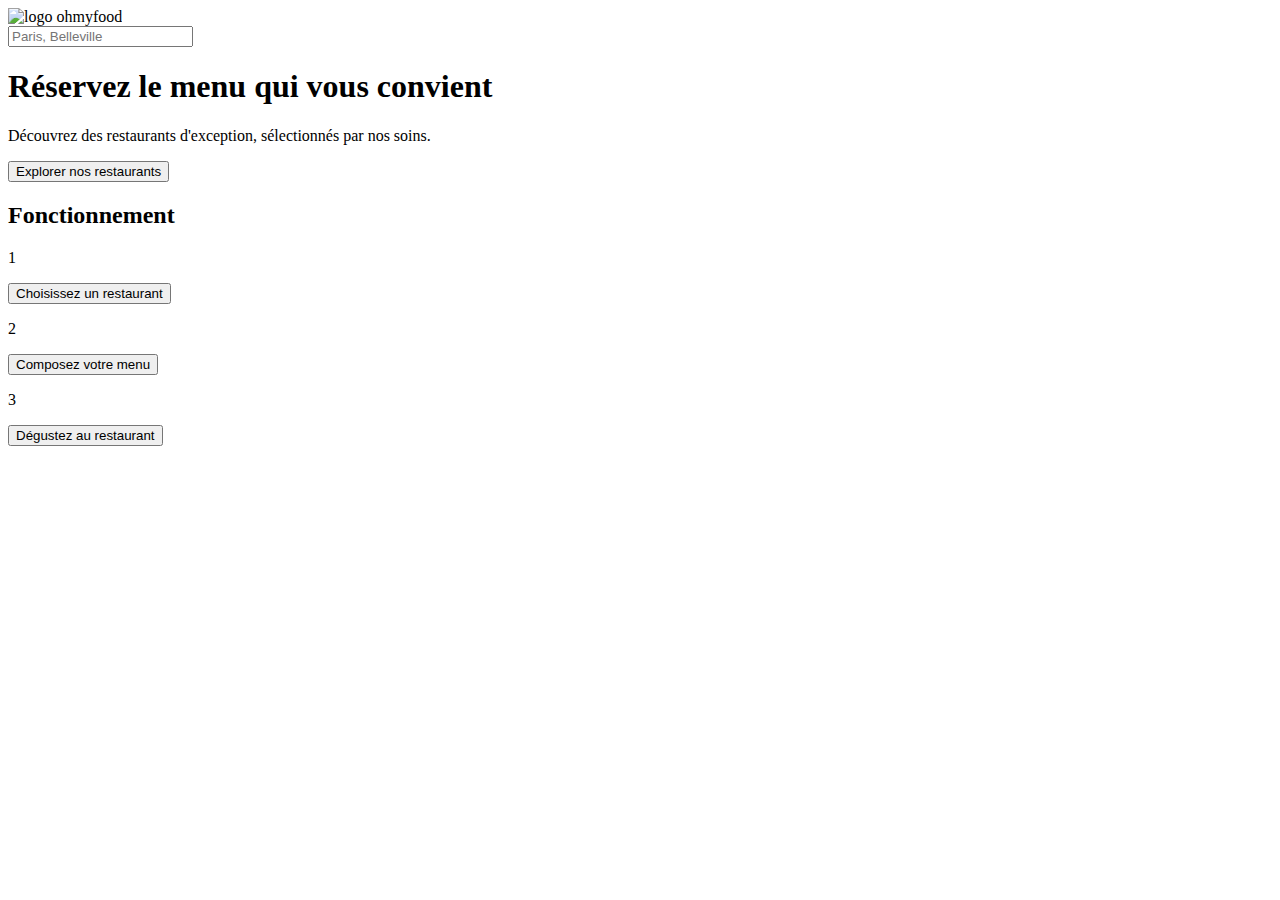
==== index.html @ bc4dea59 "P3 VERSION 1.4a - HTML Fonctionnement - ajout div=choix et nav class" ====
<!DOCTYPE html>
<!-- Projet P3 OhMyFood nicolas Ravelohoerson 2021_08_31 -->
<html lang="fr">
<head>
    <meta charset="UTF-8">
    <meta http-equiv="X-UA-Compatible" content="IE=edge">
      <!-- Declaration pour responsive mobile -->
    <meta name="viewport" content="width=device-width, initial-scale=1.0">
     <!-- Nom de l'onglet dans le navigateur -->
     <meta name="description" content="OhMyFood, l'entreprise de commande de repas en ligne.">
    <title>OhMyFood</title>

    <!-- FONTS - GOOGLE FONTS Roboto/Shrikhand/Raleway
    <link href="https://fonts.googleapis.com/css2?family=Roboto&display=swap" rel="stylesheet" />
    <link href="https://fonts.googleapis.com/css2?family=Shrikhand&display=swap" rel="stylesheet" /> -->
    <link rel="preconnect" href="https://fonts.googleapis.com">
    <link rel="preconnect" href="https://fonts.gstatic.com" crossorigin>
    <link href="https://fonts.googleapis.com/css2?family=Roboto:ital,wght@0,100;0,300;0,400;0,500;0,700;0,900;1,100;1,300;1,400;1,500;1,700;1,900&family=Shrikhand&display=swap" rel="stylesheet">

    <!-- FONTS - FontAwesome KIT's CODE -->
    <script src="https://kit.fontawesome.com/e79a6202a5.js" crossorigin="anonymous"></script>
</head>
<body>
    <header>
        <!-- Logo -->
        <img class="logo" src="images/logo/ohmyfood@2x.svg" alt="logo ohmyfood">
    </header>

    <main>
         <!-- Chargement de l'Animation ( a faire)-->

         <!-- Localisation Recherche à Paris -->
         <section class="localisation_et_fonctionnement">
            <!-- section -->
            <div class="localisation_ville">
                <span class="map_marker">
                <i class="fas fa-map-marker-alt mapmarker"></i>
            </span>
                <input class="input_localisation" type="search" placeholder="Paris, Belleville">
            </div>


        <!-- Découverte des Restaurants ------------------------------------>
        <!-- h1 strong :  Réservez le menu qui vous convient -->
        <div class="decouverte">
            <h1><strong>Réservez le menu qui vous convient</strong></h1>
            
                <!-- p : Découvrez des restaurants d'exception, sélectionnés par nos soins. -->
                <p>Découvrez des restaurants d'exception, sélectionnés par nos soins.</p>
                <!-- bouton submit : Explorer nos restaurants -->
                <button type="submit" class="btn">Explorer nos restaurants</button>
        </div>




        <!-- Fonctionnement ------------------------------------------------>
        <div class="fonctionnement">
             <!-- h2 : Fonctionnement -->
             <h2 class="choix_fonctionnement">Fonctionnement</h2>

        <!-- nav ------------------------------>
        <nav class="container_choix_fonctionnement">
            <div class="choix">    
            <!-- p : 1 -->
                <p>1</p>
                <!-- button i class: mobile-alt: choix_restaurant -- i : Choisissez un restaurant -->
                <button class="choix_restaurant"><i class="fas fa-mobile-alt"></i>Choisissez un restaurant</button>
            </div>
            
            <div class="choix">    
            <!-- p : 2 -->
                <p>2</p>
                <!-- button i class: list-ul: composition_menu -- i : Composez votre menu -->
                <button class="composition_menu"><i class="fas fa-list-ul"></i>Composez votre menu</button>
            </div>

            <div class="choix">    
                <!-- p : 3 -->
                <p>3</p>
                <!-- button i class store: degustation_menu -- i : Dégustez au restaurant -->
                <button class="degustation_restaurant"><i class="fas fa-store"></i>Dégustez au restaurant</button>
            </div>
        </nav>
        





        <!-- Liste des Restaurants ----------------------------------------------->
        <!-- h2 : Restaurants -->

        <!-- Fiche Restaurant 1 - La palette du goût -->
            <!-- img -->
            <!-- p : La palette du goût -->
            <!-- p : Ménilmontant -->
            <!-- i class: heart -->
            <!-- p (drapeau): Nouveau -->



            <!-- Fiche Restaurant 2 - La note enchantée -->
            <!-- img -->
            <!-- p : La note enchantée -->
            <!-- p : Charonne -->
            <!-- i class: heart -->
            <!-- p (drapeau): Nouveau -->



            <!-- Fiche Restaurant 3 - A la française -->
            <!-- img -->
            <!-- p : A la française -->
            <!-- p : Cité Rouge -->
            <!-- i class: heart -->
            <!-- p (drapeau): Nouveau -->


            <!-- Fiche Restaurant 4 - Le délice des sens -->
            <!-- img -->
            <!-- p : Le délice des sens -->
            <!-- p : Folie-Méricourt -->
            <!-- i class: heart -->
            <!-- p (drapeau): Nouveau -->
         </section>
    </main>







    <!-- Section Footer/Pied de page principale ---------------->
    <footer>
        <!-- Footer -->
        <!-- h3 ohmyfood -->

        <!-- Contenu du Footer -->
            <!-- Lien vers page : Proposer un restaurant -->
                <!-- i class: ustensils -->
                <!-- a href : Proposer un restaurant-->

            <!-- Lien vers page : Devenir partenaire -->
                <!-- i class: hands-helping -->
                <!-- a href : Devenir partenaire -->

            <!-- Lien vers page Mentions légales du site -->
                <!-- a href : Mentions légales -->

            <!-- Envoi vers un logiciel de mail -->
                <!-- a href : Contact -->

    </footer>


    
</body>
</html>
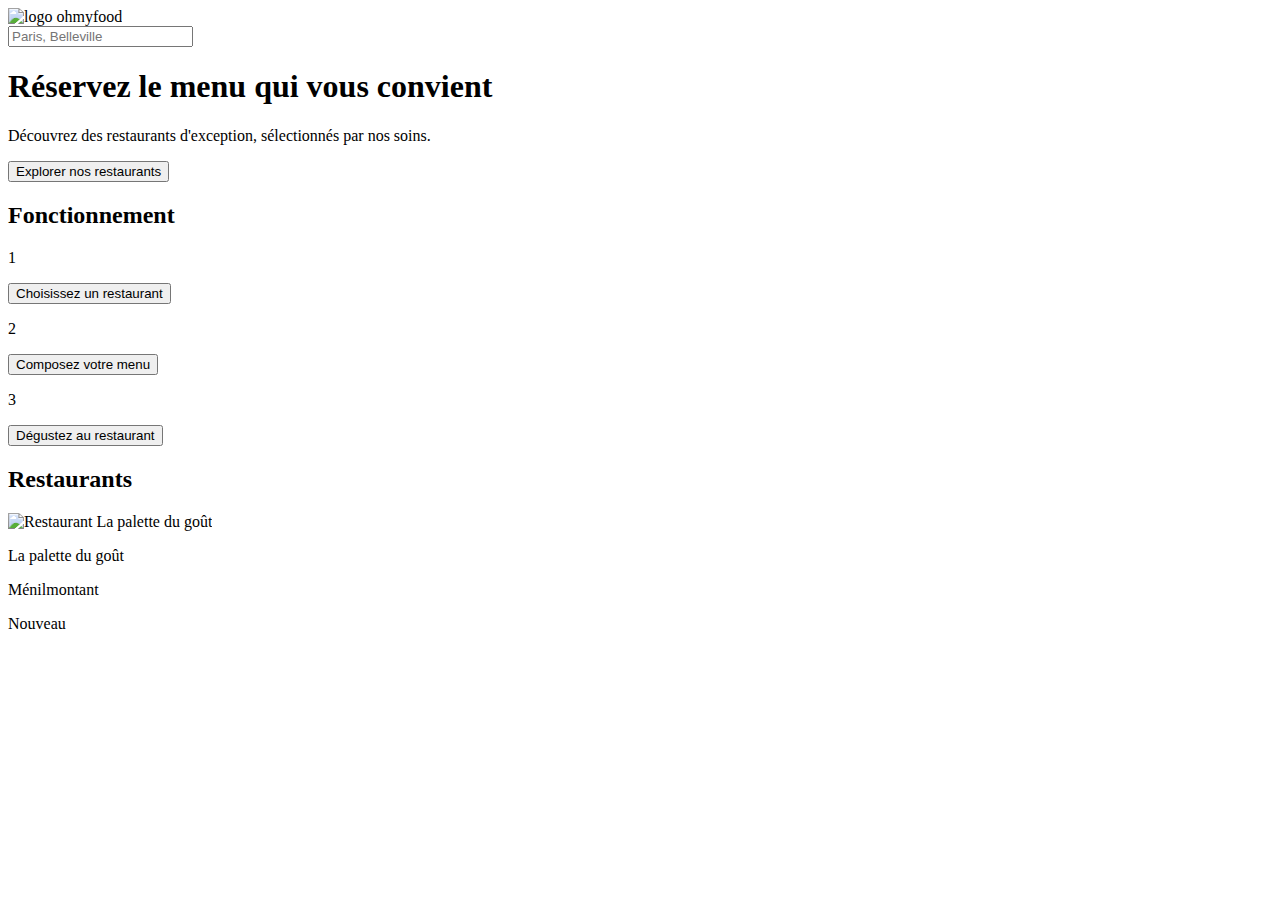
==== commit 2f046c6c: "P3 VERSION 1.5 - HTML 1er Restaurant - la palette du gout" ====
--- a/index.html
+++ b/index.html
@@ -27,10 +27,10 @@
     </header>
 
     <main>
-         <!-- Chargement de l'Animation ( a faire)-->
+        <!-- Chargement de l'Animation ( a faire)-->
 
-         <!-- Localisation Recherche à Paris -->
-         <section class="localisation_et_fonctionnement">
+        <!-- Localisation Recherche à Paris -->
+        <section class="localisation_et_fonctionnement">
             <!-- section -->
             <div class="localisation_ville">
                 <span class="map_marker">
@@ -58,6 +58,7 @@
         <div class="fonctionnement">
              <!-- h2 : Fonctionnement -->
              <h2 class="choix_fonctionnement">Fonctionnement</h2>
+        </div>
 
         <!-- nav ------------------------------>
         <nav class="container_choix_fonctionnement">
@@ -89,41 +90,67 @@
 
 
         <!-- Liste des Restaurants ----------------------------------------------->
-        <!-- h2 : Restaurants -->
+        <section class="liste_restaurants">
 
-        <!-- Fiche Restaurant 1 - La palette du goût -->
-            <!-- img -->
-            <!-- p : La palette du goût -->
-            <!-- p : Ménilmontant -->
-            <!-- i class: heart -->
-            <!-- p (drapeau): Nouveau -->
+            <!-- h2 : Restaurants -->
+            <h2 class="restaurants">Restaurants</h2>
+
+            <div class="liste_fiches">
+
+            <!-- Fiche Restaurant 1 - La palette du goût -->
+            <div class="fiche">
+                <!-- img -->
+                <a href="menus/lapalettedugout.html" class="menu"></a>
+                <img class="fiche--image" src="images/restaurants/jay-wennington-N_Y88TWmGwA-unsplash.jpg" alt="Restaurant La palette du goût" title="photo restaurant" />
+                
+
+                <div class="fiche_info"></div>
+                <!-- p : La palette du goût -->
+                <p class="fiche_info_text--nom">La palette du goût</p>
+                <!-- p : Ménilmontant -->
+                <p class="fiche_info_text--lieu">Ménilmontant</p>
+                </div>
+
+
+                <!-- i class: heart -->
+                <div class="fiche_info_coeur">
+                    <span class="fa-heart__box fa-heart__content">
+                        <i class="fas fa-heart  fa-heart_full"></i>
+                        <i class="far fa-heart fa-heart__content_empty"></i></span>
+                </div>
+              
+                <!-- p (drapeau): Nouveau -->
+                <div class="fiche__flag_nouveau">
+                    <p class="fiche__flag_nouveau--text">Nouveau</p>
+                </div>
 
 
 
-            <!-- Fiche Restaurant 2 - La note enchantée -->
-            <!-- img -->
-            <!-- p : La note enchantée -->
-            <!-- p : Charonne -->
-            <!-- i class: heart -->
-            <!-- p (drapeau): Nouveau -->
+                <!-- Fiche Restaurant 2 - La note enchantée -->
+                <!-- img -->
+                <!-- p : La note enchantée -->
+                <!-- p : Charonne -->
+                <!-- i class: heart -->
+                <!-- p (drapeau): Nouveau -->
 
 
 
-            <!-- Fiche Restaurant 3 - A la française -->
-            <!-- img -->
-            <!-- p : A la française -->
-            <!-- p : Cité Rouge -->
-            <!-- i class: heart -->
-            <!-- p (drapeau): Nouveau -->
+                <!-- Fiche Restaurant 3 - A la française -->
+                <!-- img -->
+                <!-- p : A la française -->
+                <!-- p : Cité Rouge -->
+                <!-- i class: heart -->
+                <!-- p (drapeau): Nouveau -->
 
 
-            <!-- Fiche Restaurant 4 - Le délice des sens -->
-            <!-- img -->
-            <!-- p : Le délice des sens -->
-            <!-- p : Folie-Méricourt -->
-            <!-- i class: heart -->
-            <!-- p (drapeau): Nouveau -->
-         </section>
+                <!-- Fiche Restaurant 4 - Le délice des sens -->
+                <!-- img -->
+                <!-- p : Le délice des sens -->
+                <!-- p : Folie-Méricourt -->
+                <!-- i class: heart -->
+                <!-- p (drapeau): Nouveau -->
+            </div>
+            </section>
     </main>
 
 
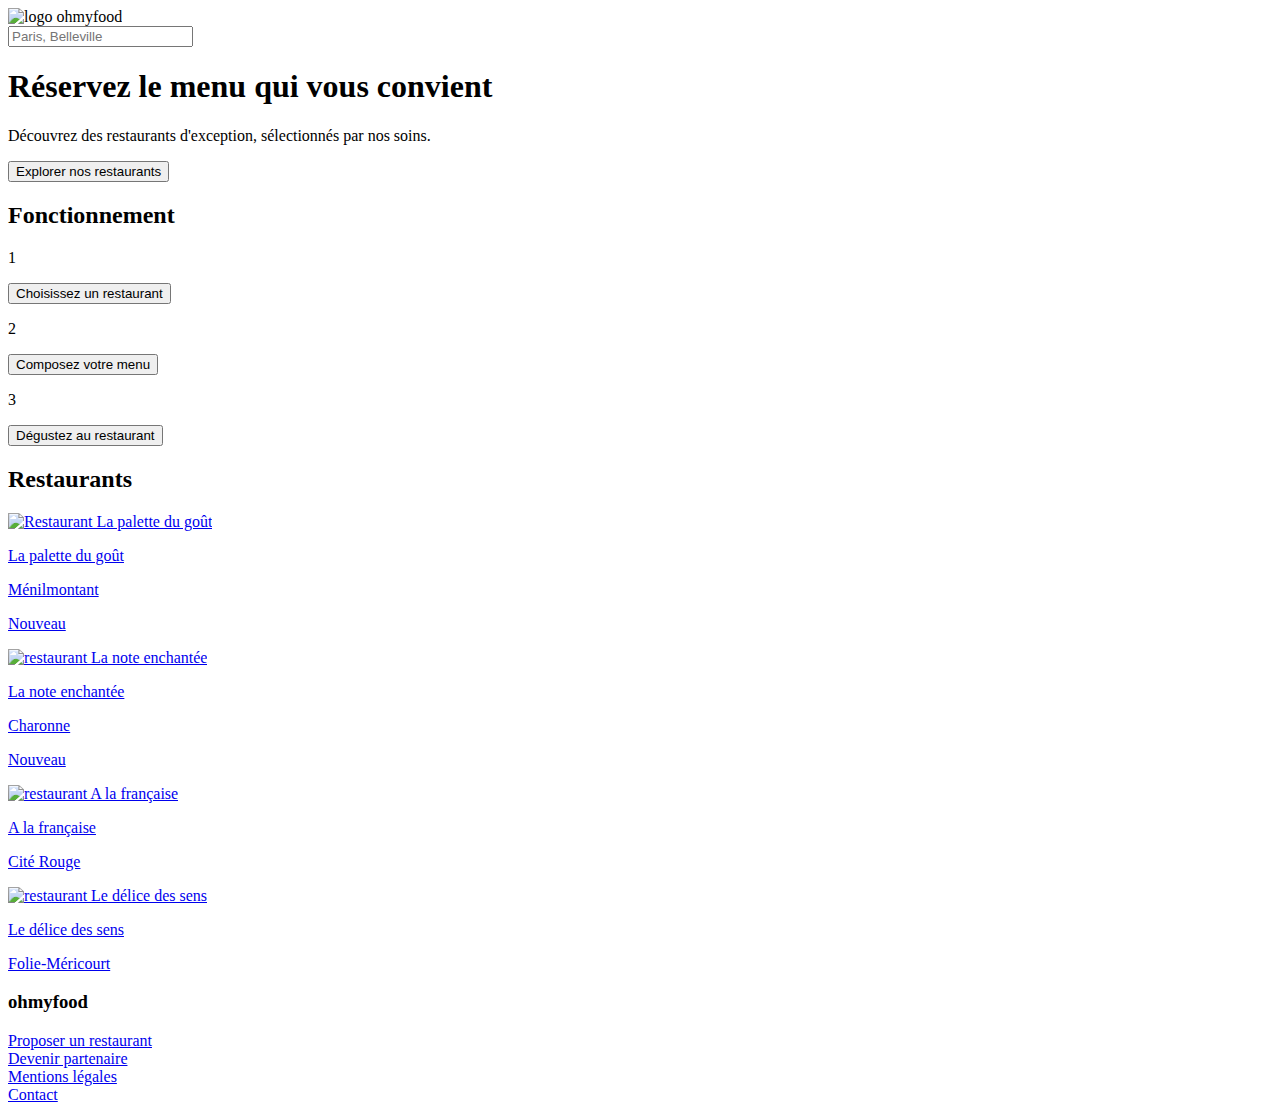
==== commit beb6ed4a: "P3 VERSION 2.0 - html end" ====
--- a/index.html
+++ b/index.html
@@ -40,49 +40,50 @@
             </div>
 
 
-        <!-- Découverte des Restaurants ------------------------------------>
-        <!-- h1 strong :  Réservez le menu qui vous convient -->
-        <div class="decouverte">
-            <h1><strong>Réservez le menu qui vous convient</strong></h1>
-            
-                <!-- p : Découvrez des restaurants d'exception, sélectionnés par nos soins. -->
-                <p>Découvrez des restaurants d'exception, sélectionnés par nos soins.</p>
-                <!-- bouton submit : Explorer nos restaurants -->
-                <button type="submit" class="btn">Explorer nos restaurants</button>
-        </div>
-
-
-
-
-        <!-- Fonctionnement ------------------------------------------------>
-        <div class="fonctionnement">
-             <!-- h2 : Fonctionnement -->
-             <h2 class="choix_fonctionnement">Fonctionnement</h2>
-        </div>
-
-        <!-- nav ------------------------------>
-        <nav class="container_choix_fonctionnement">
-            <div class="choix">    
-            <!-- p : 1 -->
-                <p>1</p>
-                <!-- button i class: mobile-alt: choix_restaurant -- i : Choisissez un restaurant -->
-                <button class="choix_restaurant"><i class="fas fa-mobile-alt"></i>Choisissez un restaurant</button>
-            </div>
-            
-            <div class="choix">    
-            <!-- p : 2 -->
-                <p>2</p>
-                <!-- button i class: list-ul: composition_menu -- i : Composez votre menu -->
-                <button class="composition_menu"><i class="fas fa-list-ul"></i>Composez votre menu</button>
-            </div>
-
-            <div class="choix">    
-                <!-- p : 3 -->
-                <p>3</p>
-                <!-- button i class store: degustation_menu -- i : Dégustez au restaurant -->
-                <button class="degustation_restaurant"><i class="fas fa-store"></i>Dégustez au restaurant</button>
-            </div>
-        </nav>
+            <!-- Découverte des Restaurants ------------------------------------>
+            <!-- h1 strong :  Réservez le menu qui vous convient -->
+            <div class="decouverte">
+                <h1><strong>Réservez le menu qui vous convient</strong></h1>
+                
+                    <!-- p : Découvrez des restaurants d'exception, sélectionnés par nos soins. -->
+                    <p>Découvrez des restaurants d'exception, sélectionnés par nos soins.</p>
+                    <!-- bouton submit : Explorer nos restaurants -->
+                    <button type="submit" class="btn">Explorer nos restaurants</button>
+            </div>
+
+
+
+
+            <!-- Fonctionnement ------------------------------------------------>
+            <div class="fonctionnement">
+                <!-- h2 : Fonctionnement -->
+                <h2 class="choix_fonctionnement">Fonctionnement</h2>
+            </div>
+
+            <!-- nav ------------------------------>
+            <nav class="container_choix_fonctionnement">
+                <div class="choix">    
+                <!-- p : 1 -->
+                    <p>1</p>
+                    <!-- button i class: mobile-alt: choix_restaurant -- i : Choisissez un restaurant -->
+                    <button class="choix_restaurant"><i class="fas fa-mobile-alt"></i>Choisissez un restaurant</button>
+                </div>
+                
+                <div class="choix">    
+                <!-- p : 2 -->
+                    <p>2</p>
+                    <!-- button i class: list-ul: composition_menu -- i : Composez votre menu -->
+                    <button class="composition_menu"><i class="fas fa-list-ul"></i>Composez votre menu</button>
+                </div>
+
+                <div class="choix">    
+                    <!-- p : 3 -->
+                    <p>3</p>
+                    <!-- button i class store: degustation_menu -- i : Dégustez au restaurant -->
+                    <button class="degustation_restaurant"><i class="fas fa-store"></i>Dégustez au restaurant</button>
+                </div>
+            </nav>
+    </section>
         
 
 
@@ -95,62 +96,107 @@
             <!-- h2 : Restaurants -->
             <h2 class="restaurants">Restaurants</h2>
 
-            <div class="liste_fiches">
-
-            <!-- Fiche Restaurant 1 - La palette du goût -->
-            <div class="fiche">
-                <!-- img -->
-                <a href="menus/lapalettedugout.html" class="menu"></a>
-                <img class="fiche--image" src="images/restaurants/jay-wennington-N_Y88TWmGwA-unsplash.jpg" alt="Restaurant La palette du goût" title="photo restaurant" />
-                
-
-                <div class="fiche_info"></div>
-                <!-- p : La palette du goût -->
-                <p class="fiche_info_text--nom">La palette du goût</p>
-                <!-- p : Ménilmontant -->
-                <p class="fiche_info_text--lieu">Ménilmontant</p>
-                </div>
-
-
-                <!-- i class: heart -->
-                <div class="fiche_info_coeur">
-                    <span class="fa-heart__box fa-heart__content">
-                        <i class="fas fa-heart  fa-heart_full"></i>
-                        <i class="far fa-heart fa-heart__content_empty"></i></span>
-                </div>
-              
-                <!-- p (drapeau): Nouveau -->
-                <div class="fiche__flag_nouveau">
-                    <p class="fiche__flag_nouveau--text">Nouveau</p>
+            <div class="liste_restaurant">
+
+                <!-- Fiche Restaurant 1 - La palette du goût -->
+                <div class="fiche">
+                    <!-- img -->
+                    <a href="menus/palette_du_gout.html" class="menu">
+                        <img class="fiche--image" src="images/restaurants/jay-wennington-N_Y88TWmGwA-unsplash.jpg" alt="Restaurant La palette du goût" title="photo restaurant" />
+                        
+                        <div class="fiche_info">
+                            <div class="fiche__info__text">
+                                <p class="fiche_info_text--nom">La palette du goût</p>
+                                <p class="fiche_info_text--lieu">Ménilmontant</p>
+                            </div>
+                            <!-- i class: heart -->
+                            <div class="fiche_info_coeur">
+                                <span class="fa-heart__box fa-heart__content">
+                                    <i class="fas fa-heart  fa-heart_full"></i>
+                                    <i class="far fa-heart fa-heart__content_empty"></i></span>
+                            </div>
+                        </div>
+                            
+                        <!-- p (drapeau): Nouveau -->
+                        <div class="fiche__flag_nouveau">
+                            <p class="fiche__flag_nouveau--text">Nouveau</p>
+                        </div>
+                    </a>
                 </div>
 
 
 
                 <!-- Fiche Restaurant 2 - La note enchantée -->
-                <!-- img -->
-                <!-- p : La note enchantée -->
-                <!-- p : Charonne -->
-                <!-- i class: heart -->
-                <!-- p (drapeau): Nouveau -->
-
+                <div class="fiche">
+                    <a href="menus/note_enchantee.html" class="menu">
+                        <img class="fiche--image" src="images/restaurants/stil-u2Lp8tXIcjw-unsplash.jpg" alt="restaurant La note enchantée" title="photo restaurant" />
+                    
+                        <div class="fiche__info">
+                            <div class="fiche__info__text">
+                                <p class="fiche__info__text--nom">La note enchantée</p>
+                                <p class="fiche__info__text--lieu">Charonne</p>
+                            </div>
+
+                            <!-- i class: heart -->
+                            <div class="fiche__info__coeur">
+                                <span class="fa-heart__box fa-heart__content">
+                                    <i class="fas fa-heart  fa-heart_full"></i>
+                                    <i class="far fa-heart fa-heart__content_empty"></i></span>
+                            </div>
+                        </div>
+                        <!-- p (drapeau): Nouveau -->
+                        <div class="fiche__flag_nouveau">
+                            <p class="fiche__flag_nouveau--text">Nouveau</p>
+                        </div>
+                    </a>
+                </div>
 
 
                 <!-- Fiche Restaurant 3 - A la française -->
-                <!-- img -->
-                <!-- p : A la française -->
-                <!-- p : Cité Rouge -->
-                <!-- i class: heart -->
-                <!-- p (drapeau): Nouveau -->
+                <div class="fiche">
+                    <a href="restaurants/a_la_francaise.html" class="menu">
+                        <img class="fiche--image" src="images/restaurants/toa-heftiba-DQKerTsQwi0-unsplash.jpg" alt="restaurant A la française" title="photo restaurant" />
+                    
+                        <div class="fiche__info">
+                            <div class="fiche__info__text">
+                                <p class="fiche__info__text--nom">A la française</p>
+                                <p class="fiche__info__text--lieu">Cité Rouge</p>
+                            </div>
+
+                            <!-- i class: heart -->
+                            <div class="fiche__info__coeur">
+                                <span class="fa-heart__box fa-heart__content">
+                                    <i class="fas fa-heart  fa-heart_full"></i>
+                                    <i class="far fa-heart fa-heart__content_empty"></i></span>
+                            </div>
+                        </div>
+                    </a>  
+                </div>
+
 
 
                 <!-- Fiche Restaurant 4 - Le délice des sens -->
-                <!-- img -->
-                <!-- p : Le délice des sens -->
-                <!-- p : Folie-Méricourt -->
-                <!-- i class: heart -->
-                <!-- p (drapeau): Nouveau -->
-            </div>
-            </section>
+                <div class="fiche">
+                    <a href="restaurants/delice_des_sens.html" class="menu">
+                        <img class="fiche--image" src="images/restaurants/louis-hansel-shotsoflouis-qNBGVyOCY8Q-unsplash.jpg" alt="restaurant Le délice des sens" title="photo restaurant" />
+
+                        <div class="fiche__info">
+                            <div class="fiche__info__text">
+                                <p class="fiche__info__text--nom">Le délice des sens</p>
+                                <p class="fiche__info__text--lieu">Folie-Méricourt</p>
+                            </div>
+                        </div>
+
+                        <!-- i class: heart -->
+                        <div class="fiche__info__coeur">
+                            <span class="fa-heart__box fa-heart__content">
+                                <i class="fas fa-heart  fa-heart_full"></i>
+                                <i class="far fa-heart fa-heart__content_empty"></i></span>
+                        </div>
+                    </a>
+                </div>
+            </div>
+        </section>
     </main>
 
 
@@ -161,27 +207,38 @@
 
     <!-- Section Footer/Pied de page principale ---------------->
     <footer>
+
         <!-- Footer -->
-        <!-- h3 ohmyfood -->
+        <h3>ohmyfood</h3>
+
 
         <!-- Contenu du Footer -->
+        <div class="footer">
             <!-- Lien vers page : Proposer un restaurant -->
-                <!-- i class: ustensils -->
-                <!-- a href : Proposer un restaurant-->
+            <div class="proposition">
+                <div class="caractere_awesome_ustensils">
+                    <i class="fas fa-utensils"></i>
+                </div>
+                <a href="./partenariat/proposition_restaurant.html">Proposer un restaurant</a>
+            </div>
 
             <!-- Lien vers page : Devenir partenaire -->
-                <!-- i class: hands-helping -->
-                <!-- a href : Devenir partenaire -->
+            <div class="partenariat">
+                <div class="caractere_awesome_hands-helping">
+                    <i class="fas fa-hands-helping"></i>
+                </div>
+                <a href="./partenariat/partenariat.html">Devenir partenaire</a>
+            </div>
 
             <!-- Lien vers page Mentions légales du site -->
-                <!-- a href : Mentions légales -->
-
+                <a href="mentions_legales.html">Mentions légales</a>
+            <br>
             <!-- Envoi vers un logiciel de mail -->
-                <!-- a href : Contact -->
+            <a href="mailto:contact@ohmyfood.com">Contact</a>
+        </div>
 
     </footer>
 
-
-    
 </body>
+<!-- End of body -->
 </html>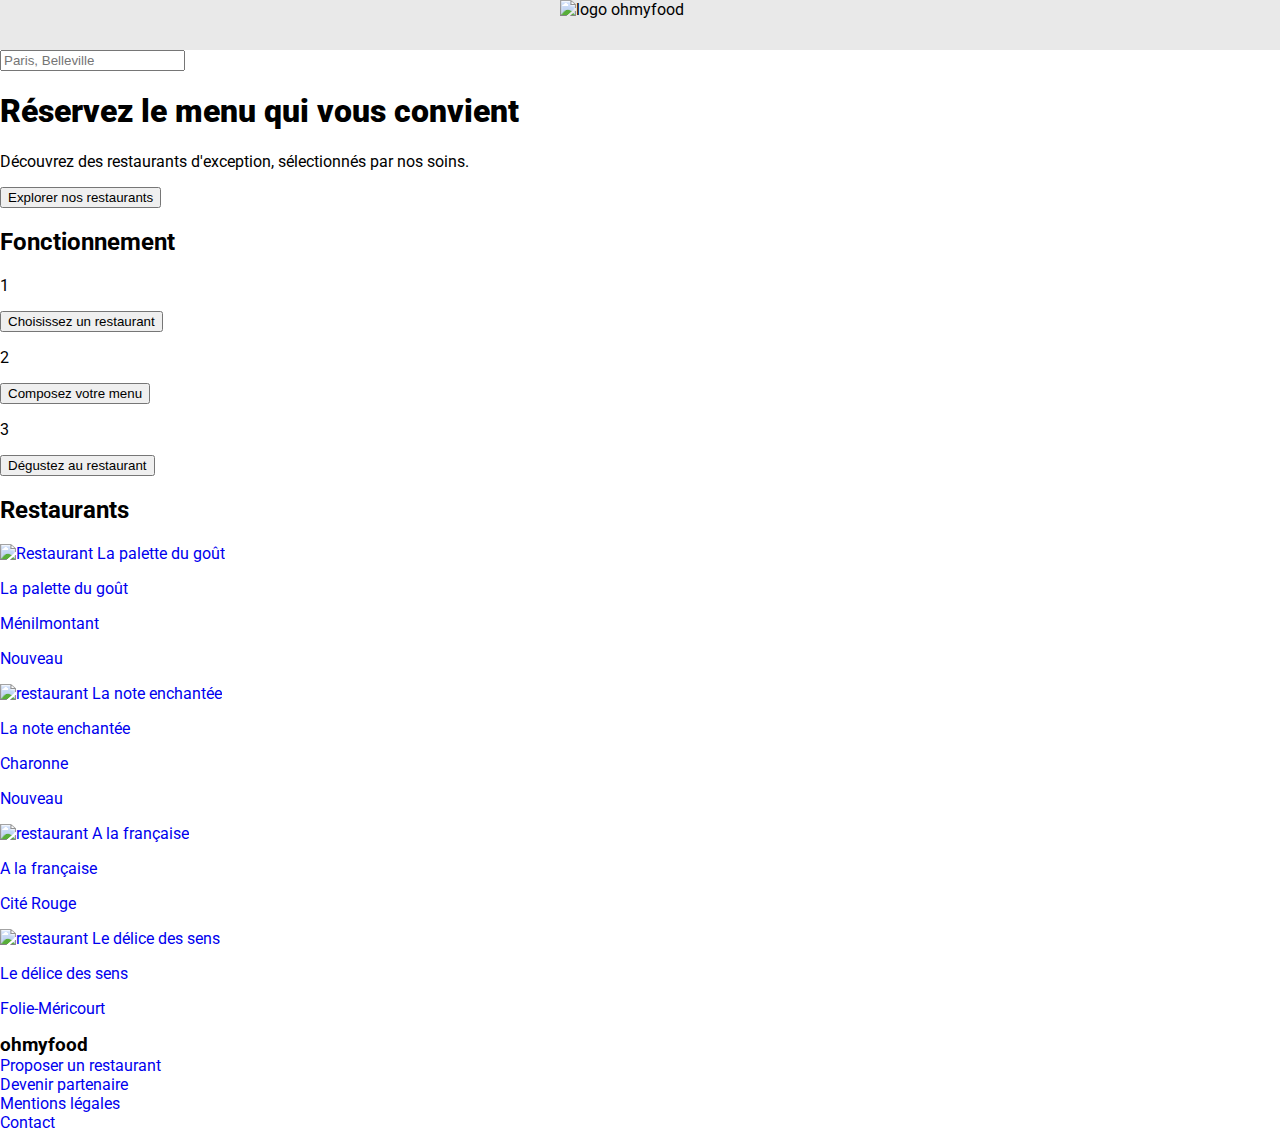
==== commit 96d639c0: "P3 VERSION 2.1 - SASS avancement" ====
--- a/index.html
+++ b/index.html
@@ -19,9 +19,12 @@
 
     <!-- FONTS - FontAwesome KIT's CODE -->
     <script src="https://kit.fontawesome.com/e79a6202a5.js" crossorigin="anonymous"></script>
+    <!-- Feuille de style CSS -->
+    <link rel="stylesheet" href="style.css" />
+
 </head>
-<body>
-    <header>
+<body class="home">
+    <header class="header">
         <!-- Logo -->
         <img class="logo" src="images/logo/ohmyfood@2x.svg" alt="logo ohmyfood">
     </header>
--- a/style.css
+++ b/style.css
@@ -0,0 +1,66 @@
+@import url("https://fonts.googleapis.com/css2?family=Shrikhand&display=swap");
+@import url('href="https://fonts.googleapis.com/css2?family=Roboto:wght@100&family=Shrikhand&display=swap" rel="stylesheet">');
+body {
+  width: 100%;
+  font-family: "Roboto", sans-serif;
+  margin: 0px;
+}
+body a:link {
+  text-decoration: none;
+}
+body h3 {
+  margin-top: 0px;
+  margin-bottom: 0px;
+}
+body h4 {
+  margin-top: 0px;
+  margin-bottom: 0px;
+}
+body h5 {
+  margin-top: 0px;
+  margin-bottom: 0px;
+}
+
+body {
+  font-family: "roboto", sans-serif;
+}
+
+.header {
+  display: flex;
+  flex-direction: column;
+  align-items: center;
+  background-color: #e9e9e9;
+}
+
+img {
+  height: 50px;
+  width: 160px;
+}
+
+.search__location {
+  display: flex;
+  align-items: center;
+  margin: auto;
+  width: 200px;
+}
+
+.search__icons {
+  padding: 8px 10px;
+}
+
+.input-field {
+  -webkit-box-flex: 1;
+  -ms-flex: 1 0 0px;
+  flex: 1 0 0;
+}
+.input-field input {
+  background-color: transparent;
+  border: 0;
+  padding: 15px 10px;
+  width: 100%;
+}
+.input-field:focus {
+  outline: none;
+}
+
+/*# sourceMappingURL=style.css.map */
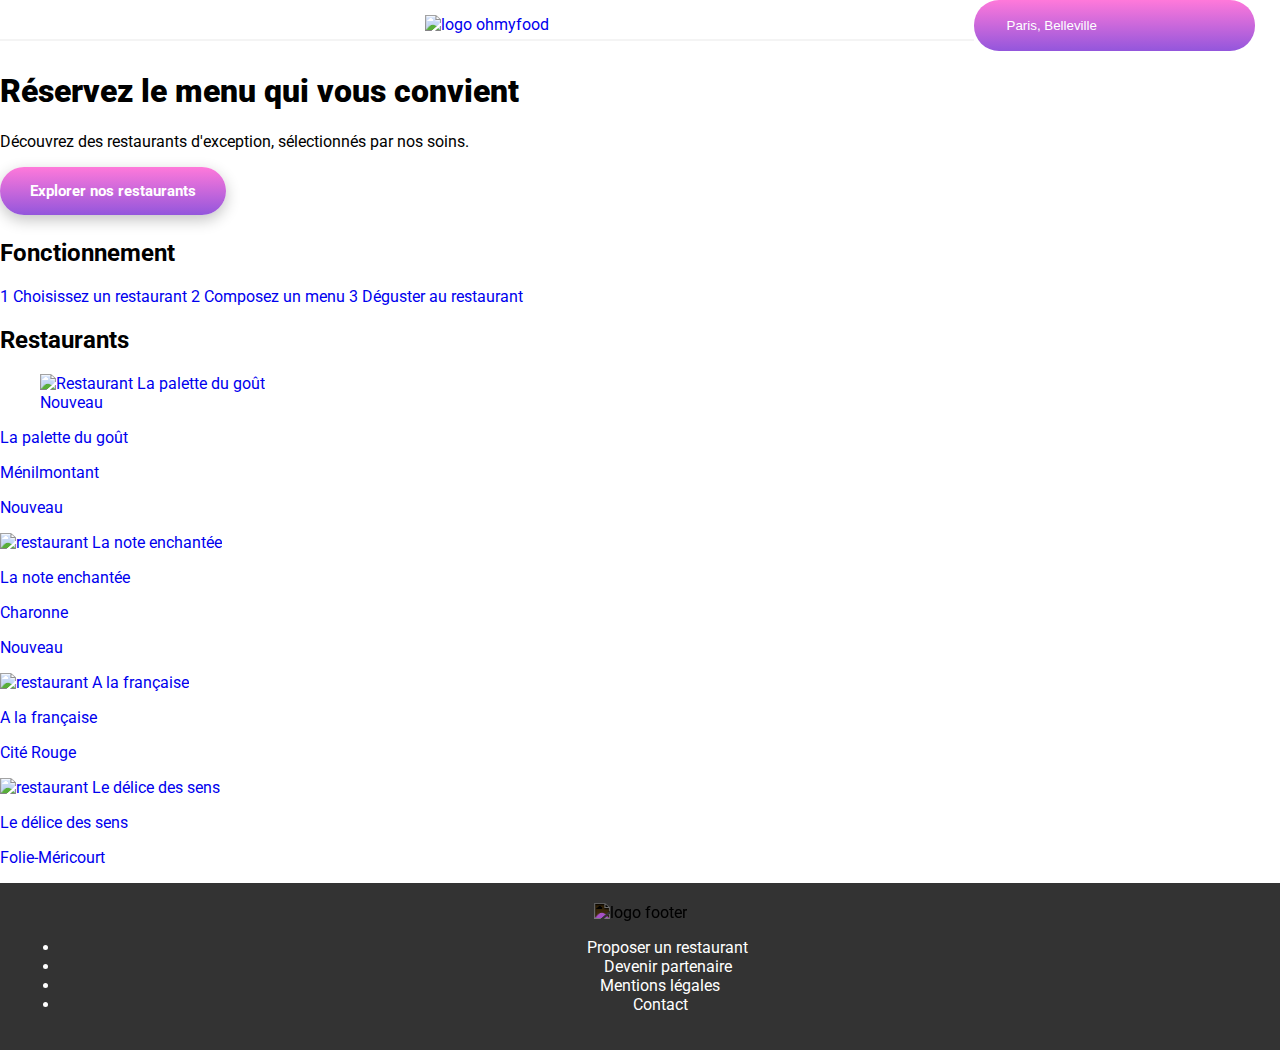
==== commit b8bd5b2c: "P3 VERSION 2.2 - avancement SASS et MAJ identation HTML" ====
--- a/index.html
+++ b/index.html
@@ -21,186 +21,178 @@
     <script src="https://kit.fontawesome.com/e79a6202a5.js" crossorigin="anonymous"></script>
     <!-- Feuille de style CSS -->
     <link rel="stylesheet" href="style.css" />
-
 </head>
+
 <body class="home">
-    <header class="header">
-        <!-- Logo -->
-        <img class="logo" src="images/logo/ohmyfood@2x.svg" alt="logo ohmyfood">
-    </header>
-
-    <main>
-        <!-- Chargement de l'Animation ( a faire)-->
-
-        <!-- Localisation Recherche à Paris -->
-        <section class="localisation_et_fonctionnement">
-            <!-- section -->
-            <div class="localisation_ville">
-                <span class="map_marker">
-                <i class="fas fa-map-marker-alt mapmarker"></i>
+  <header class="header"> <!-- Logo -->
+    <div class="header__logo">
+      <a href="index.html"><img src="images/logo/ohmyfood@2x.svg" alt="logo ohmyfood">
+      </a>
+    </div>
+
+    <!-- Chargement de l'Animation ( a faire)-->
+    <!-- || FORM || Localisation Recherche à Paris -->
+    <form class="search__location">
+      <!-- section -->
+      <div class="search__icons">
+        <i class="fas fa-map-marker-alt mapmarker"></i>
+      </div>
+      <div class="input-field">
+        <input type="text" placeholder="Paris, Belleville">
+      </div>
+    </form>
+  </header>
+  <main>
+    <!-- || ARTICLE | Découverte des Restaurants ------------------------------------>
+    <article class="reserve fade-1">
+      <hgroup class="reserve__hgroup">
+        <!-- h1 strong :  Réservez le menu qui vous convient -->
+        <h1><strong>Réservez le menu qui vous convient</strong></h1>
+        <!-- p : Découvrez des restaurants d'exception, sélectionnés par nos soins. -->
+        <p>Découvrez des restaurants d'exception, sélectionnés par nos soins.</p>
+      </hgroup>  
+      <!-- bouton submit : Explorer nos restaurants -->
+      <a href="" class="reserve__btn-1"> Explorer nos restaurants</a>
+    </article>
+
+    <!-- || ASIDE || Fonctionnement ------------------------------------------------>
+    <aside class="aside">
+        <!-- h2 : Fonctionnement -->
+        <h2 class="aside__title">Fonctionnement</h2>
+
+      <!-- nav ------------------------------>
+        <div class="aside__step">
+          <a href="#" class="aside__button fade-2">
+            <span class="aside__circle">1</span>
+            <span class="aside__icons">
+              <i class="fas fa-mobile-alt"></i>
             </span>
-                <input class="input_localisation" type="search" placeholder="Paris, Belleville">
-            </div>
-
-
-            <!-- Découverte des Restaurants ------------------------------------>
-            <!-- h1 strong :  Réservez le menu qui vous convient -->
-            <div class="decouverte">
-                <h1><strong>Réservez le menu qui vous convient</strong></h1>
-                
-                    <!-- p : Découvrez des restaurants d'exception, sélectionnés par nos soins. -->
-                    <p>Découvrez des restaurants d'exception, sélectionnés par nos soins.</p>
-                    <!-- bouton submit : Explorer nos restaurants -->
-                    <button type="submit" class="btn">Explorer nos restaurants</button>
-            </div>
-
-
-
-
-            <!-- Fonctionnement ------------------------------------------------>
-            <div class="fonctionnement">
-                <!-- h2 : Fonctionnement -->
-                <h2 class="choix_fonctionnement">Fonctionnement</h2>
-            </div>
-
-            <!-- nav ------------------------------>
-            <nav class="container_choix_fonctionnement">
-                <div class="choix">    
-                <!-- p : 1 -->
-                    <p>1</p>
-                    <!-- button i class: mobile-alt: choix_restaurant -- i : Choisissez un restaurant -->
-                    <button class="choix_restaurant"><i class="fas fa-mobile-alt"></i>Choisissez un restaurant</button>
+            <span class="aside__texte">Choisissez un restaurant</span>
+          </a>
+          <a href="#" class="aside__button fade-2">
+            <span class="aside__circle">2</span>
+            <span class="aside__icons">
+              <i class="fas fa-list"></i>
+            </span>
+            <span class="aside__texte">Composez un menu</span>
+          </a>
+          <a href="#" class="aside__button fade-3">
+            <span class="aside__circle">3</span>
+            <span class="aside__icons">
+              <i class="fas fa-store"></i>
+            </span>
+            <span class="aside__texte">Déguster au restaurant</span>
+          </a>
+        </div>
+    </aside>
+      
+    <!-- || SECTION || Liste des Restaurants ----------------------------------------------->
+    <section>
+      <div class="store">
+        <!-- h2 : Restaurants -->
+        <h2 class="store__title fade-4">Restaurants</h2>
+        <article class="store__card">
+          <!-- Fiche Restaurant 1 - La palette du goût -->
+          <a href="Restaurants/palette_du_gout.html">
+            <figure class="store__img__header fade-5">
+              <img class="fiche--image" src="images/restaurants/jay-wennington-N_Y88TWmGwA-unsplash.jpg" alt="Restaurant La palette du goût"
+              class="cart_img"/>
+              <figcaption class="img-btn-left">Nouveau</figcaption>
+            </figure>
+
+            <header class="store__contain">
+                <div class="fiche__info__text">
+                    <p class="fiche_info_text--nom">La palette du goût</p>
+                    <p class="fiche_info_text--lieu">Ménilmontant</p>
                 </div>
-                
-                <div class="choix">    
-                <!-- p : 2 -->
-                    <p>2</p>
-                    <!-- button i class: list-ul: composition_menu -- i : Composez votre menu -->
-                    <button class="composition_menu"><i class="fas fa-list-ul"></i>Composez votre menu</button>
+                <!-- i class: heart -->
+                <div class="fiche_info_coeur">
+                    <span class="fa-heart__box fa-heart__content">
+                        <i class="fas fa-heart  fa-heart_full"></i>
+                        <i class="far fa-heart fa-heart__content_empty"></i></span>
                 </div>
-
-                <div class="choix">    
-                    <!-- p : 3 -->
-                    <p>3</p>
-                    <!-- button i class store: degustation_menu -- i : Dégustez au restaurant -->
-                    <button class="degustation_restaurant"><i class="fas fa-store"></i>Dégustez au restaurant</button>
-                </div>
-            </nav>
-    </section>
-        
-
-
-
-
-
-        <!-- Liste des Restaurants ----------------------------------------------->
-        <section class="liste_restaurants">
-
-            <!-- h2 : Restaurants -->
-            <h2 class="restaurants">Restaurants</h2>
-
-            <div class="liste_restaurant">
-
-                <!-- Fiche Restaurant 1 - La palette du goût -->
-                <div class="fiche">
-                    <!-- img -->
-                    <a href="menus/palette_du_gout.html" class="menu">
-                        <img class="fiche--image" src="images/restaurants/jay-wennington-N_Y88TWmGwA-unsplash.jpg" alt="Restaurant La palette du goût" title="photo restaurant" />
-                        
-                        <div class="fiche_info">
-                            <div class="fiche__info__text">
-                                <p class="fiche_info_text--nom">La palette du goût</p>
-                                <p class="fiche_info_text--lieu">Ménilmontant</p>
-                            </div>
-                            <!-- i class: heart -->
-                            <div class="fiche_info_coeur">
-                                <span class="fa-heart__box fa-heart__content">
-                                    <i class="fas fa-heart  fa-heart_full"></i>
-                                    <i class="far fa-heart fa-heart__content_empty"></i></span>
-                            </div>
-                        </div>
-                            
-                        <!-- p (drapeau): Nouveau -->
-                        <div class="fiche__flag_nouveau">
-                            <p class="fiche__flag_nouveau--text">Nouveau</p>
-                        </div>
-                    </a>
-                </div>
-
-
-
-                <!-- Fiche Restaurant 2 - La note enchantée -->
-                <div class="fiche">
-                    <a href="menus/note_enchantee.html" class="menu">
-                        <img class="fiche--image" src="images/restaurants/stil-u2Lp8tXIcjw-unsplash.jpg" alt="restaurant La note enchantée" title="photo restaurant" />
-                    
-                        <div class="fiche__info">
-                            <div class="fiche__info__text">
-                                <p class="fiche__info__text--nom">La note enchantée</p>
-                                <p class="fiche__info__text--lieu">Charonne</p>
-                            </div>
-
-                            <!-- i class: heart -->
-                            <div class="fiche__info__coeur">
-                                <span class="fa-heart__box fa-heart__content">
-                                    <i class="fas fa-heart  fa-heart_full"></i>
-                                    <i class="far fa-heart fa-heart__content_empty"></i></span>
-                            </div>
-                        </div>
-                        <!-- p (drapeau): Nouveau -->
-                        <div class="fiche__flag_nouveau">
-                            <p class="fiche__flag_nouveau--text">Nouveau</p>
-                        </div>
-                    </a>
-                </div>
-
-
-                <!-- Fiche Restaurant 3 - A la française -->
-                <div class="fiche">
-                    <a href="restaurants/a_la_francaise.html" class="menu">
-                        <img class="fiche--image" src="images/restaurants/toa-heftiba-DQKerTsQwi0-unsplash.jpg" alt="restaurant A la française" title="photo restaurant" />
-                    
-                        <div class="fiche__info">
-                            <div class="fiche__info__text">
-                                <p class="fiche__info__text--nom">A la française</p>
-                                <p class="fiche__info__text--lieu">Cité Rouge</p>
-                            </div>
-
-                            <!-- i class: heart -->
-                            <div class="fiche__info__coeur">
-                                <span class="fa-heart__box fa-heart__content">
-                                    <i class="fas fa-heart  fa-heart_full"></i>
-                                    <i class="far fa-heart fa-heart__content_empty"></i></span>
-                            </div>
-                        </div>
-                    </a>  
-                </div>
-
-
-
-                <!-- Fiche Restaurant 4 - Le délice des sens -->
-                <div class="fiche">
-                    <a href="restaurants/delice_des_sens.html" class="menu">
-                        <img class="fiche--image" src="images/restaurants/louis-hansel-shotsoflouis-qNBGVyOCY8Q-unsplash.jpg" alt="restaurant Le délice des sens" title="photo restaurant" />
-
-                        <div class="fiche__info">
-                            <div class="fiche__info__text">
-                                <p class="fiche__info__text--nom">Le délice des sens</p>
-                                <p class="fiche__info__text--lieu">Folie-Méricourt</p>
-                            </div>
-                        </div>
-
-                        <!-- i class: heart -->
-                        <div class="fiche__info__coeur">
-                            <span class="fa-heart__box fa-heart__content">
-                                <i class="fas fa-heart  fa-heart_full"></i>
-                                <i class="far fa-heart fa-heart__content_empty"></i></span>
-                        </div>
-                    </a>
-                </div>
-            </div>
-        </section>
-    </main>
+             
+                          
+                    <!-- p (drapeau): Nouveau -->
+                    <div class="fiche__flag_nouveau">
+                        <p class="fiche__flag_nouveau--text">Nouveau</p>
+                    </div>
+              </header>
+
+
+
+              <!-- Fiche Restaurant 2 - La note enchantée -->
+              <div class="fiche">
+                  <a href="Restaurants/note_enchantee.html" class="menu">
+                      <img class="fiche--image" src="images/restaurants/stil-u2Lp8tXIcjw-unsplash.jpg" alt="restaurant La note enchantée" title="photo restaurant" />
+                  
+                      <div class="fiche__info">
+                          <div class="fiche__info__text">
+                              <p class="fiche__info__text--nom">La note enchantée</p>
+                              <p class="fiche__info__text--lieu">Charonne</p>
+                          </div>
+
+                          <!-- i class: heart -->
+                          <div class="fiche__info__coeur">
+                              <span class="fa-heart__box fa-heart__content">
+                                  <i class="fas fa-heart  fa-heart_full"></i>
+                                  <i class="far fa-heart fa-heart__content_empty"></i></span>
+                          </div>
+                      </div>
+                      <!-- p (drapeau): Nouveau -->
+                      <div class="fiche__flag_nouveau">
+                          <p class="fiche__flag_nouveau--text">Nouveau</p>
+                      </div>
+                  </a>
+              </div>
+
+
+              <!-- Fiche Restaurant 3 - A la française -->
+              <div class="fiche">
+                  <a href="Restaurants/a_la_francaise.html" class="menu">
+                      <img class="fiche--image" src="images/restaurants/toa-heftiba-DQKerTsQwi0-unsplash.jpg" alt="restaurant A la française" title="photo restaurant" />
+                  
+                      <div class="fiche__info">
+                          <div class="fiche__info__text">
+                              <p class="fiche__info__text--nom">A la française</p>
+                              <p class="fiche__info__text--lieu">Cité Rouge</p>
+                          </div>
+
+                          <!-- i class: heart -->
+                          <div class="fiche__info__coeur">
+                              <span class="fa-heart__box fa-heart__content">
+                                  <i class="fas fa-heart  fa-heart_full"></i>
+                                  <i class="far fa-heart fa-heart__content_empty"></i></span>
+                          </div>
+                      </div>
+                  </a>  
+              </div>
+
+
+
+              <!-- Fiche Restaurant 4 - Le délice des sens -->
+              <div class="fiche">
+                  <a href="Restaurants/delice_des_sens.html" class="menu">
+                      <img class="fiche--image" src="images/restaurants/louis-hansel-shotsoflouis-qNBGVyOCY8Q-unsplash.jpg" alt="restaurant Le délice des sens" title="photo restaurant" />
+
+                      <div class="fiche__info">
+                          <div class="fiche__info__text">
+                              <p class="fiche__info__text--nom">Le délice des sens</p>
+                              <p class="fiche__info__text--lieu">Folie-Méricourt</p>
+                          </div>
+                      </div>
+
+                      <!-- i class: heart -->
+                      <div class="fiche__info__coeur">
+                          <span class="fa-heart__box fa-heart__content">
+                              <i class="fas fa-heart  fa-heart_full"></i>
+                              <i class="far fa-heart fa-heart__content_empty"></i></span>
+                      </div>
+                  </a>
+              </div>
+          </div>
+      </section>
+  </main>
 
 
 
@@ -210,38 +202,34 @@
 
     <!-- Section Footer/Pied de page principale ---------------->
     <footer>
-
-        <!-- Footer -->
-        <h3>ohmyfood</h3>
-
-
-        <!-- Contenu du Footer -->
-        <div class="footer">
-            <!-- Lien vers page : Proposer un restaurant -->
-            <div class="proposition">
-                <div class="caractere_awesome_ustensils">
-                    <i class="fas fa-utensils"></i>
-                </div>
-                <a href="./partenariat/proposition_restaurant.html">Proposer un restaurant</a>
-            </div>
-
-            <!-- Lien vers page : Devenir partenaire -->
-            <div class="partenariat">
-                <div class="caractere_awesome_hands-helping">
-                    <i class="fas fa-hands-helping"></i>
-                </div>
-                <a href="./partenariat/partenariat.html">Devenir partenaire</a>
-            </div>
-
+      <div class="footer fade-9">
+        <div class="footer__logo">
+          <img src="images/logo/ohmyfood@2x.svg" alt="logo footer" />
+        </div>
+        <div class="footer__link">
+          <ul class="footer__link__value">
+            <li>
+              <!-- Lien vers page : Proposer un restaurant -->
+              <a class="" href="#">
+                <i class="fas fa-utensils footer-icons"></i>Proposer un
+                restaurant
+              </a>
+            </li>
+            <li>
+              <!-- Lien vers page : Devenir partenaire -->
+              <a href="#">
+                <i class="fas fa-hands-helping footer-icons"></i>Devenir
+                partenaire
+              </a>
+            </li>
             <!-- Lien vers page Mentions légales du site -->
-                <a href="mentions_legales.html">Mentions légales</a>
-            <br>
+            <li><a href="#">Mentions légales</a></li>
             <!-- Envoi vers un logiciel de mail -->
-            <a href="mailto:contact@ohmyfood.com">Contact</a>
+            <li><a href="mailto:test@test.local">Contact</a></li>
+          </ul>
         </div>
-
+      </div>
     </footer>
-
 </body>
 <!-- End of body -->
 </html>--- a/style.css
+++ b/style.css
@@ -1,5 +1,89 @@
-@import url("https://fonts.googleapis.com/css2?family=Shrikhand&display=swap");
+/*Font type*/
+/*Media queries*/
+/*Box Shadow */
+/*Background-Color*/
+/*Color linear */
+/*Media queries*/
+/*Animation proprety*/
+/*Text overflow white-space proprety*/
 @import url('href="https://fonts.googleapis.com/css2?family=Roboto:wght@100&family=Shrikhand&display=swap" rel="stylesheet">');
+.header {
+  display: flex;
+  flex-direction: row;
+  align-items: center;
+  background-color: #ffffff;
+}
+@media only screen and (min-width: 1024px) {
+  .header {
+    display: flex;
+    flex-direction: row;
+    align-items: center;
+    justify-content: space-between;
+    background: transparent;
+  }
+}
+.header__logo {
+  background: rgb 5, 0, 0;
+  width: 160%;
+  text-align: center;
+  box-shadow: 0 1px 4px rgba(0, 0, 0, 0.3);
+  border-bottom: 2px solid #f4f4f4;
+  padding: 5px 46px;
+}
+@media only screen and (min-width: 1024px) {
+  .header__logo {
+    text-align: center;
+    box-shadow: none;
+  }
+}
+.header__logo img {
+  height: 50px;
+  width: 160px;
+}
+
+.search__location {
+  display: flex;
+  align-items: center;
+  margin: auto;
+  width: 200px;
+}
+@media only screen and (min-width: 1024px) {
+  .search__location {
+    background: linear-gradient(#ff79da, #9356dc);
+    padding: 3px;
+    width: 50%;
+    border-radius: 25px;
+    margin-right: 25px;
+  }
+}
+.search__location .search__icons {
+  padding: 8px 10px;
+}
+.search__location .input-field {
+  -webkit-box-flex: 1;
+  -ms-flex: 1 0 0px;
+  flex: 1 0 0;
+}
+.search__location .input-field input {
+  background-color: transparent;
+  border: 0;
+  padding: 15px 10px;
+  width: 100%;
+}
+@media only screen and (min-width: 1024px) {
+  .search__location .input-field input {
+    color: #fff;
+  }
+}
+.search__location .input-field input:focus {
+  outline: none;
+}
+@media only screen and (min-width: 1024px) {
+  .search__location .input-field input::placeholder {
+    color: #fff;
+  }
+}
+
 body {
   width: 100%;
   font-family: "Roboto", sans-serif;
@@ -21,46 +105,62 @@
   margin-bottom: 0px;
 }
 
+footer a {
+  text-decoration: none;
+  color: #fff;
+}
+
+.footer {
+  background: #333;
+  padding: 20px;
+  text-align: center;
+  color: #fff;
+}
+.footer__logo {
+  filter: invert(1);
+  max-width: 150px;
+}
+@media only screen and (min-width: 765px) {
+  .footer__logo {
+    max-width: none;
+  }
+}
+.footer__link {
+  text-align: left;
+}
+@media only screen and (min-width: 765px) {
+  .footer__link {
+    text-align: center;
+  }
+}
+
+.footer-icons {
+  margin-right: 15px;
+}
+
 body {
   font-family: "roboto", sans-serif;
 }
 
-.header {
-  display: flex;
-  flex-direction: column;
-  align-items: center;
-  background-color: #e9e9e9;
+.reserve__btn-1 {
+  display: inline-block;
+  background: linear-gradient(#ff79da, #9356dc);
+  text-decoration: none;
+  cursor: pointer;
+  border: 0;
+  text-align: center;
+  border-radius: 25px;
+  font-size: 15px;
+  color: #fff;
+  box-shadow: 0 5px 15px 0 #c3c3c3;
+  font-weight: bold;
+  margin: 0 0.3em 0.3em 0;
+  padding: 15px 30px;
+  transition: 0.2s;
 }
-
-img {
-  height: 50px;
-  width: 160px;
-}
-
-.search__location {
-  display: flex;
-  align-items: center;
-  margin: auto;
-  width: 200px;
-}
-
-.search__icons {
-  padding: 8px 10px;
-}
-
-.input-field {
-  -webkit-box-flex: 1;
-  -ms-flex: 1 0 0px;
-  flex: 1 0 0;
-}
-.input-field input {
-  background-color: transparent;
-  border: 0;
-  padding: 15px 10px;
-  width: 100%;
-}
-.input-field:focus {
-  outline: none;
+.reserve__btn-1:hover {
+  background: linear-gradient(#f77dd4, #ab65fa);
+  box-shadow: 0 5px 15px 0 #c3c3c3;
 }
 
 /*# sourceMappingURL=style.css.map */
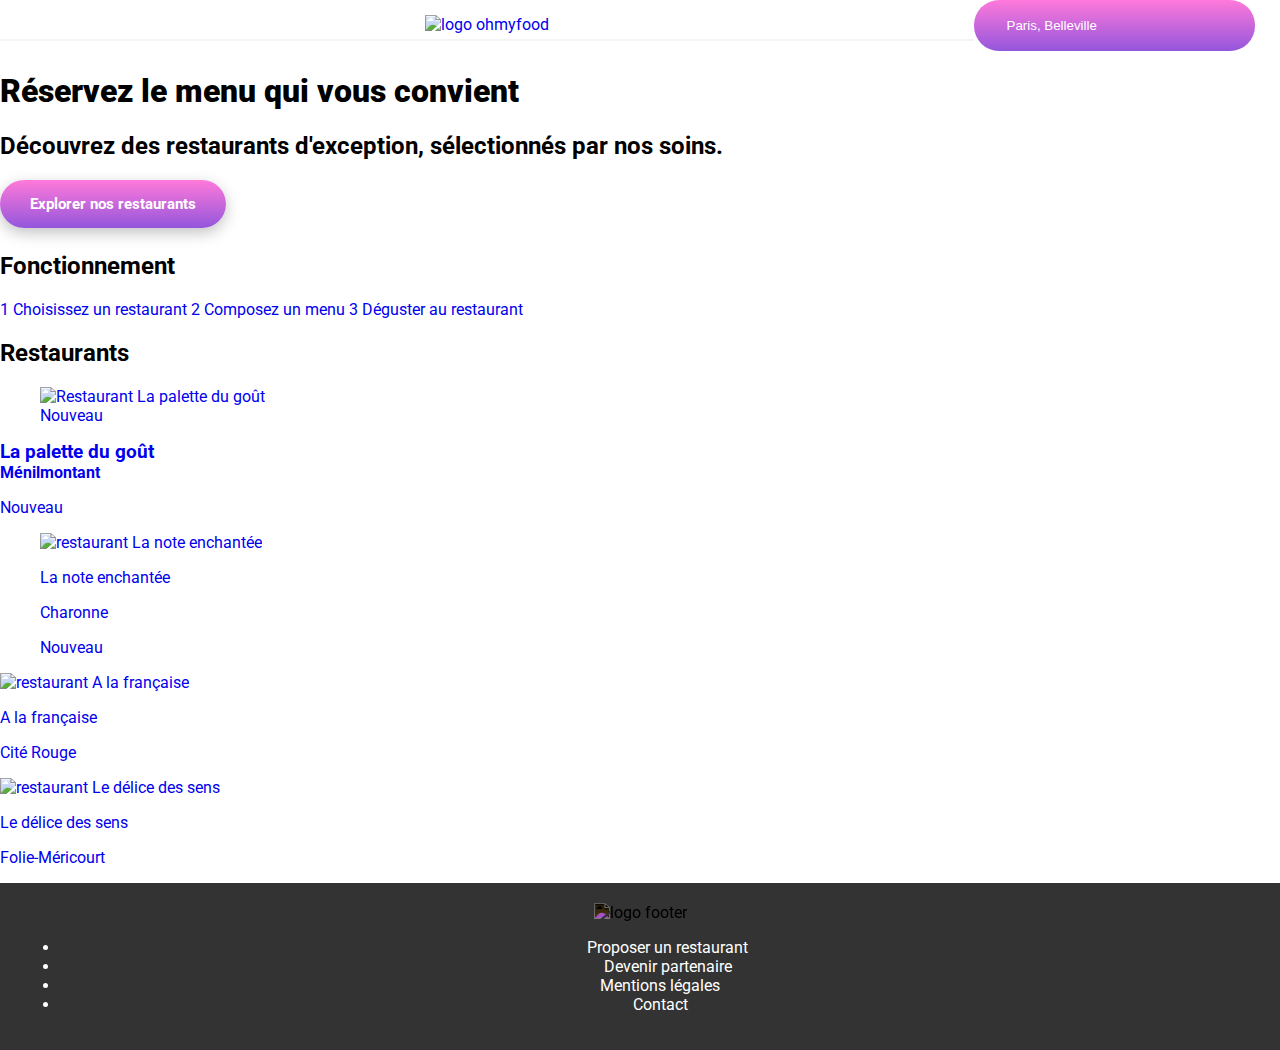
==== commit 871c3aa6: "P3 VERSION 2.3 - Avancement SASS" ====
--- a/index.html
+++ b/index.html
@@ -43,13 +43,13 @@
     </form>
   </header>
   <main>
-    <!-- || ARTICLE | Découverte des Restaurants ------------------------------------>
+    <!-- || ARTICLE | Découverte des Restaurants ------------------------------ -->
     <article class="reserve fade-1">
       <hgroup class="reserve__hgroup">
         <!-- h1 strong :  Réservez le menu qui vous convient -->
         <h1><strong>Réservez le menu qui vous convient</strong></h1>
         <!-- p : Découvrez des restaurants d'exception, sélectionnés par nos soins. -->
-        <p>Découvrez des restaurants d'exception, sélectionnés par nos soins.</p>
+        <h2>Découvrez des restaurants d'exception, sélectionnés par nos soins.</h2>
       </hgroup>  
       <!-- bouton submit : Explorer nos restaurants -->
       <a href="" class="reserve__btn-1"> Explorer nos restaurants</a>
@@ -59,8 +59,7 @@
     <aside class="aside">
         <!-- h2 : Fonctionnement -->
         <h2 class="aside__title">Fonctionnement</h2>
-
-      <!-- nav ------------------------------>
+        <!-- nav ------------------------------>
         <div class="aside__step">
           <a href="#" class="aside__button fade-2">
             <span class="aside__circle">1</span>
@@ -84,8 +83,7 @@
             <span class="aside__texte">Déguster au restaurant</span>
           </a>
         </div>
-    </aside>
-      
+    </aside> 
     <!-- || SECTION || Liste des Restaurants ----------------------------------------------->
     <section>
       <div class="store">
@@ -95,37 +93,42 @@
           <!-- Fiche Restaurant 1 - La palette du goût -->
           <a href="Restaurants/palette_du_gout.html">
             <figure class="store__img__header fade-5">
-              <img class="fiche--image" src="images/restaurants/jay-wennington-N_Y88TWmGwA-unsplash.jpg" alt="Restaurant La palette du goût"
-              class="cart_img"/>
+              <img 
+                src="images/restaurants/jay-wennington-N_Y88TWmGwA-unsplash.jpg"
+                alt="Restaurant La palette du goût"
+                class="cart_img"
+              />
               <figcaption class="img-btn-left">Nouveau</figcaption>
             </figure>
-
             <header class="store__contain">
-                <div class="fiche__info__text">
-                    <p class="fiche_info_text--nom">La palette du goût</p>
-                    <p class="fiche_info_text--lieu">Ménilmontant</p>
+              <hgroup>
+                <h3 class="strong">La palette du goût</h3>
+                <h4 class="subtitle">Ménilmontant</h4>
+              </hgroup>
+                <!-- i class: heart (like) -->
+                <div class="like">
+                  <i class="far fa-heart default-icon"></i>
+                  <i class="fas fa-heart hover-icon"></i>
                 </div>
-                <!-- i class: heart -->
-                <div class="fiche_info_coeur">
-                    <span class="fa-heart__box fa-heart__content">
-                        <i class="fas fa-heart  fa-heart_full"></i>
-                        <i class="far fa-heart fa-heart__content_empty"></i></span>
-                </div>
-             
-                          
+            </header>
+
                     <!-- p (drapeau): Nouveau -->
                     <div class="fiche__flag_nouveau">
                         <p class="fiche__flag_nouveau--text">Nouveau</p>
                     </div>
-              </header>
+              
 
 
 
               <!-- Fiche Restaurant 2 - La note enchantée -->
-              <div class="fiche">
-                  <a href="Restaurants/note_enchantee.html" class="menu">
-                      <img class="fiche--image" src="images/restaurants/stil-u2Lp8tXIcjw-unsplash.jpg" alt="restaurant La note enchantée" title="photo restaurant" />
-                  
+              <article class="store__card">
+                  <a href="Restaurants/note_enchantee.html">
+                    <figure class="store__img__header fade-6">
+                    <img
+                      src="images/restaurants/stil-u2Lp8tXIcjw-unsplash.jpg"
+                      alt="restaurant La note enchantée" title="photo restaurant"
+                    />
+                      
                       <div class="fiche__info">
                           <div class="fiche__info__text">
                               <p class="fiche__info__text--nom">La note enchantée</p>
@@ -144,7 +147,7 @@
                           <p class="fiche__flag_nouveau--text">Nouveau</p>
                       </div>
                   </a>
-              </div>
+                </article>
 
 
               <!-- Fiche Restaurant 3 - A la française -->
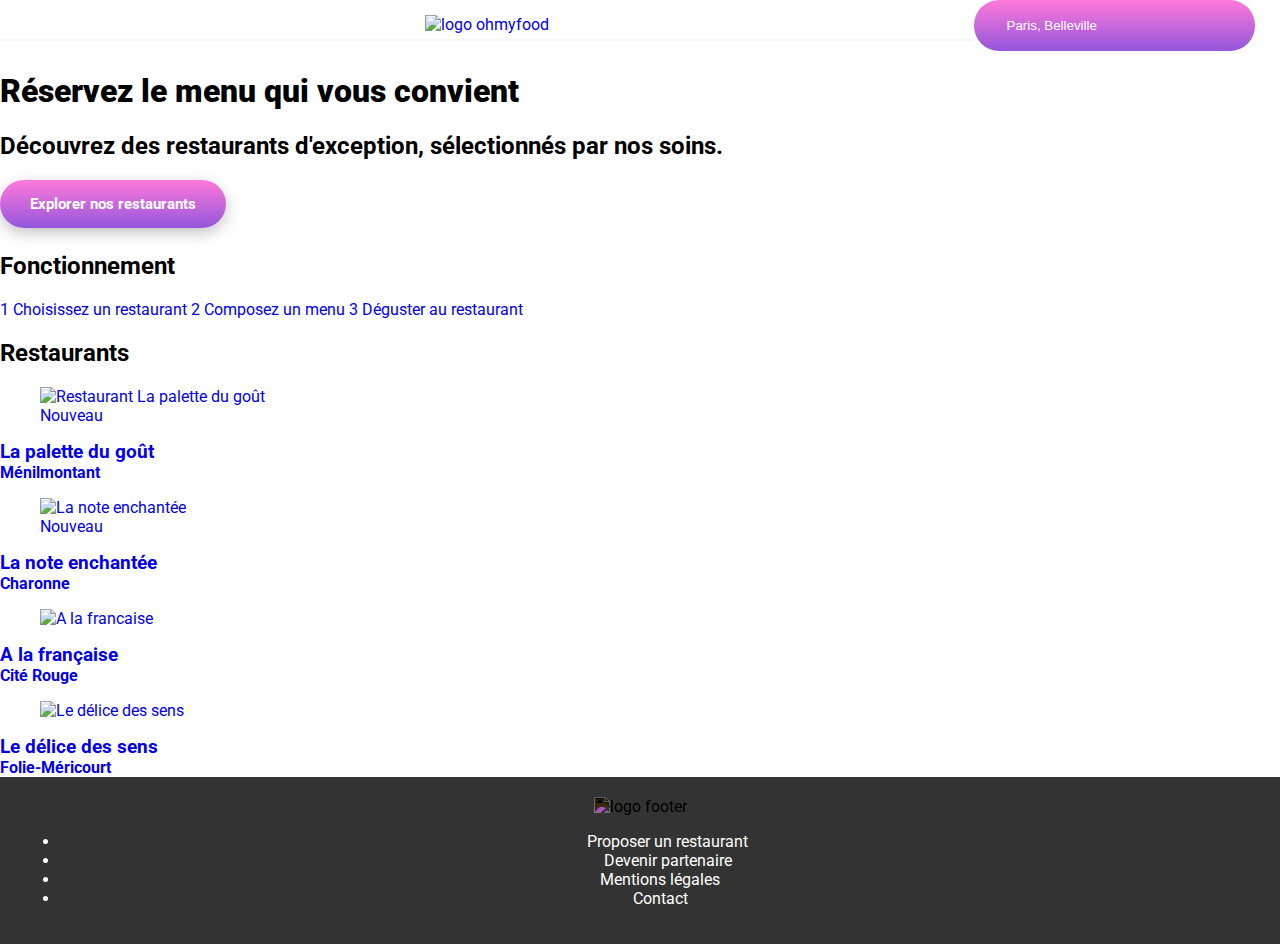
==== commit f2ab7fa9: "P3 VERSION 2.2 - maj identation HTML" ====
--- a/index.html
+++ b/index.html
@@ -111,88 +111,80 @@
                   <i class="fas fa-heart hover-icon"></i>
                 </div>
             </header>
-
-                    <!-- p (drapeau): Nouveau -->
-                    <div class="fiche__flag_nouveau">
-                        <p class="fiche__flag_nouveau--text">Nouveau</p>
-                    </div>
-              
-
+          </a>
+        </article>
 
 
               <!-- Fiche Restaurant 2 - La note enchantée -->
               <article class="store__card">
                   <a href="Restaurants/note_enchantee.html">
                     <figure class="store__img__header fade-6">
+                      <img
+                        src="images/restaurants/stil-u2Lp8tXIcjw-unsplash.jpg"
+                        alt="La note enchantée"
+                        class="cart__img"
+                      />
+                      <!-- p (drapeau): Nouveau -->
+                      <figcaption class="img-btn-left">Nouveau</figcaption>
+                  </figure>
+                  <header class="store__contain">
+                    <hgroup>
+                      <h3 class="strong">La note enchantée</h3>
+                      <h4 class="subtitle">Charonne</h4>
+                    </hgroup>
+                    <div class="like">
+                      <i class="far fa-heart default-icon"></i>
+                      <i class="fas fa-heart hover-icon"></i>
+                    </div>
+                  </header>
+                </a>
+              </article>
+
+              <!-- Fiche Restaurant 3 - A la française -->
+              <article class="store__card">
+                <a href="A_la_Francaise.html">
+                  <figure class="store__img__header fade-7">
                     <img
-                      src="images/restaurants/stil-u2Lp8tXIcjw-unsplash.jpg"
-                      alt="restaurant La note enchantée" title="photo restaurant"
+                      src="images/restaurants/francaise.jpg"
+                      alt="A la francaise"
+                      class="cart__img"
                     />
-                      
-                      <div class="fiche__info">
-                          <div class="fiche__info__text">
-                              <p class="fiche__info__text--nom">La note enchantée</p>
-                              <p class="fiche__info__text--lieu">Charonne</p>
-                          </div>
-
-                          <!-- i class: heart -->
-                          <div class="fiche__info__coeur">
-                              <span class="fa-heart__box fa-heart__content">
-                                  <i class="fas fa-heart  fa-heart_full"></i>
-                                  <i class="far fa-heart fa-heart__content_empty"></i></span>
-                          </div>
-                      </div>
-                      <!-- p (drapeau): Nouveau -->
-                      <div class="fiche__flag_nouveau">
-                          <p class="fiche__flag_nouveau--text">Nouveau</p>
-                      </div>
-                  </a>
-                </article>
-
-
-              <!-- Fiche Restaurant 3 - A la française -->
-              <div class="fiche">
-                  <a href="Restaurants/a_la_francaise.html" class="menu">
-                      <img class="fiche--image" src="images/restaurants/toa-heftiba-DQKerTsQwi0-unsplash.jpg" alt="restaurant A la française" title="photo restaurant" />
-                  
-                      <div class="fiche__info">
-                          <div class="fiche__info__text">
-                              <p class="fiche__info__text--nom">A la française</p>
-                              <p class="fiche__info__text--lieu">Cité Rouge</p>
-                          </div>
-
-                          <!-- i class: heart -->
-                          <div class="fiche__info__coeur">
-                              <span class="fa-heart__box fa-heart__content">
-                                  <i class="fas fa-heart  fa-heart_full"></i>
-                                  <i class="far fa-heart fa-heart__content_empty"></i></span>
-                          </div>
-                      </div>
-                  </a>  
-              </div>
-
-
+                  </figure>
+                  <header class="store__contain">
+                    <hgroup>
+                      <h3 class="strong">A la française</h3>
+                      <h4 class="subtitle">Cité Rouge</h4>
+                    </hgroup>
+                    <div class="like">
+                      <i class="far fa-heart default-icon"></i>
+                      <i class="fas fa-heart hover-icon"></i>
+                    </div>
+                  </header>
+              </a>
+            </article>
 
               <!-- Fiche Restaurant 4 - Le délice des sens -->
-              <div class="fiche">
-                  <a href="Restaurants/delice_des_sens.html" class="menu">
-                      <img class="fiche--image" src="images/restaurants/louis-hansel-shotsoflouis-qNBGVyOCY8Q-unsplash.jpg" alt="restaurant Le délice des sens" title="photo restaurant" />
-
-                      <div class="fiche__info">
-                          <div class="fiche__info__text">
-                              <p class="fiche__info__text--nom">Le délice des sens</p>
-                              <p class="fiche__info__text--lieu">Folie-Méricourt</p>
-                          </div>
-                      </div>
-
-                      <!-- i class: heart -->
-                      <div class="fiche__info__coeur">
-                          <span class="fa-heart__box fa-heart__content">
-                              <i class="fas fa-heart  fa-heart_full"></i>
-                              <i class="far fa-heart fa-heart__content_empty"></i></span>
-                      </div>
-                  </a>
-              </div>
+              <article class="store__card">
+                <a href="Le_delice_des_sens.html">
+                  <figure class="store__img__header fade-8">
+                    <img
+                      src="images/restaurants/delice.jpg"
+                      alt="Le délice des sens"
+                      class="cart__img"
+                    />
+                  </figure>
+                  <header class="store__contain">
+                    <hgroup>
+                      <h3 class="strong">Le délice des sens</h3>
+                      <h4 class="subtitle">Folie-Méricourt</h4>
+                    </hgroup>
+                    <div class="like">
+                      <i class="far fa-heart default-icon"></i>
+                      <i class="fas fa-heart hover-icon"></i>
+                    </div>
+                  </header>
+                </a>
+              </article>
           </div>
       </section>
   </main>
